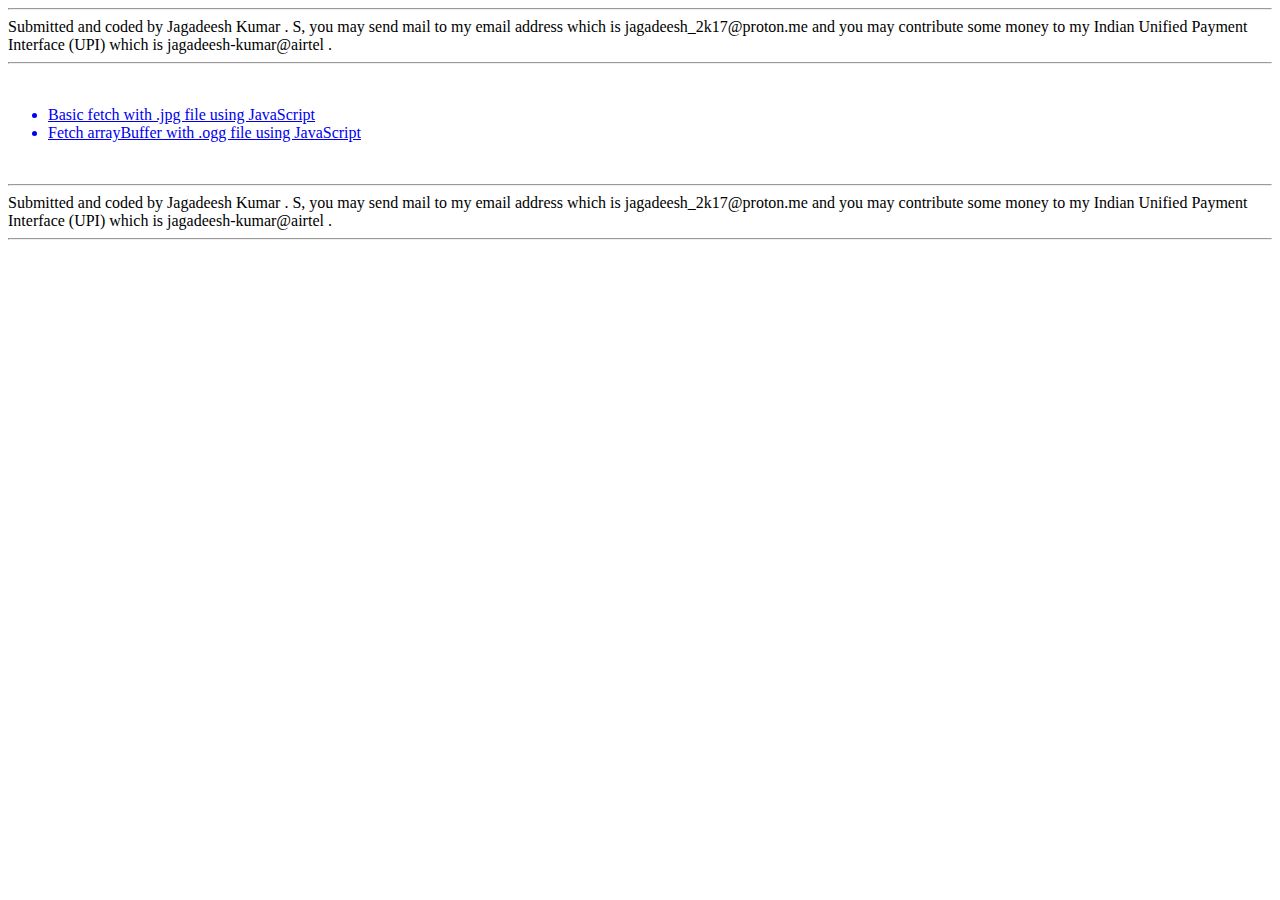
==== index.html @ 35968013 "Commit" ====
<!DOCTYPE html>
<html lang="en">

<head>
    <meta charset="UTF-8">
    <meta http-equiv="X-UA-Compatible" content="IE=edge">
    <meta name="viewport" content="width=device-width, initial-scale=1.0">
    <title>Fetching with examples using JavaScript</title>
    <link rel="stylesheet" href="./styles/index.css" />
</head>

<body>
    <div class="advertisement" id="header">
        <hr />
        Submitted and coded by Jagadeesh Kumar . S, you may send mail to my email address which is
        jagadeesh_2k17@proton.me and you may contribute some money to my Indian Unified Payment Interface (UPI)
        which is jagadeesh-kumar@airtel .
        <hr />
        <br />
    </div>
    <div>
        <ul>
            <a href="./basic fetch with .jpg file using JavaScript/Basic fetch with .jpg file using JavaScript.html">
                <li>Basic fetch with .jpg file using JavaScript</li>
            </a>
            <a href="./Fetch arrayBuffer with .ogg file using JavaScript/Fetch arrayBuffer with .ogg file using JavaScript.html">
                <li>Fetch arrayBuffer with .ogg file using JavaScript</li>
            </a>
        </ul>
    </div>
    <div class="advertisement" id="footer">
        <br />
        <hr />
        Submitted and coded by Jagadeesh Kumar . S, you may send mail to my email address which is
        jagadeesh_2k17@proton.me and you may contribute some money to my Indian Unified Payment Interface (UPI)
        which is jagadeesh-kumar@airtel .
        <hr />
    </div>
</body>

</html>
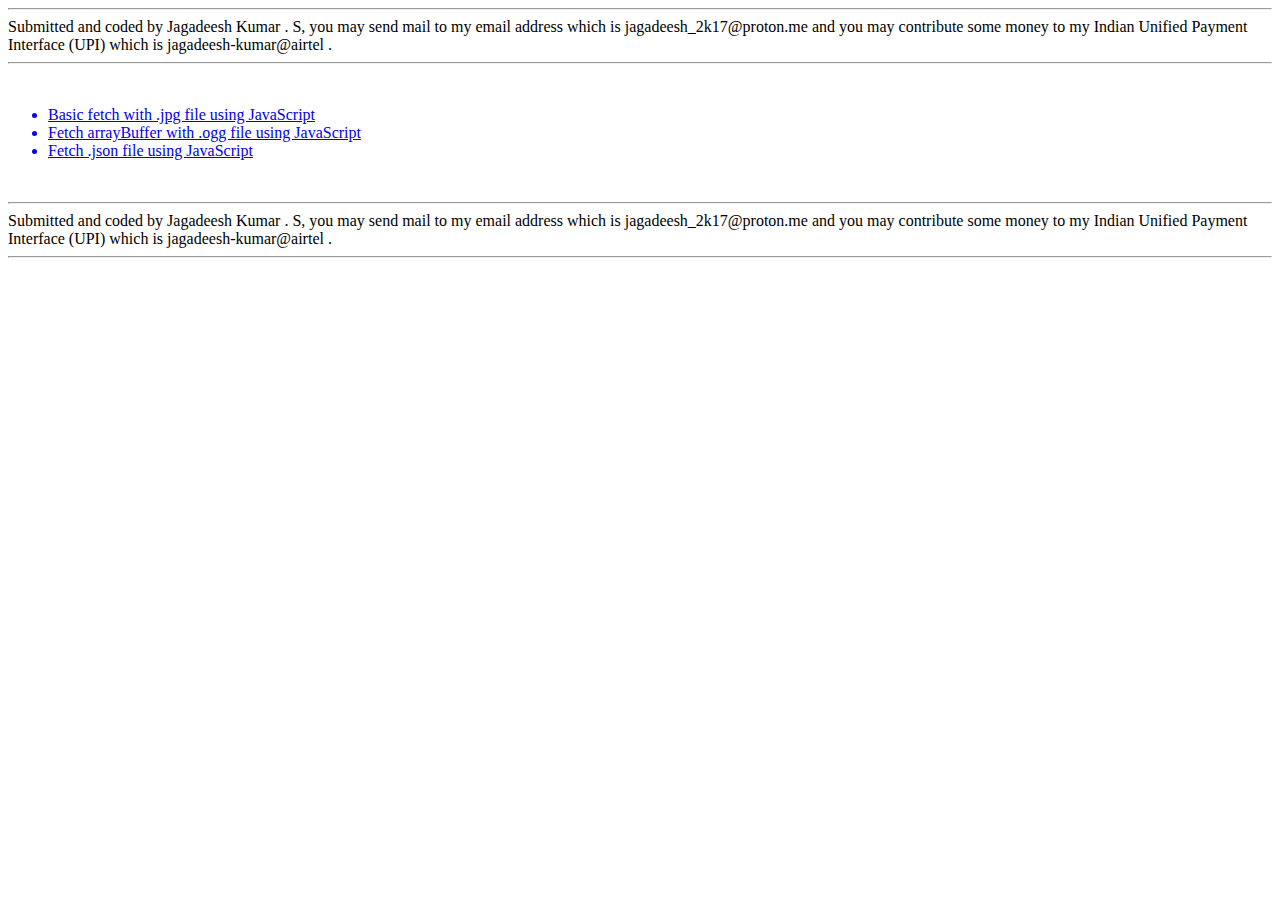
==== commit d69642e7: "Commit" ====
--- a/index.html
+++ b/index.html
@@ -26,6 +26,9 @@
             <a href="./Fetch arrayBuffer with .ogg file using JavaScript/Fetch arrayBuffer with .ogg file using JavaScript.html">
                 <li>Fetch arrayBuffer with .ogg file using JavaScript</li>
             </a>
+            <a href="fetch .json file using JavaScript/fetch .json file using JavaScript.html">
+                <li>Fetch .json file using JavaScript</li>
+            </a>
         </ul>
     </div>
     <div class="advertisement" id="footer">
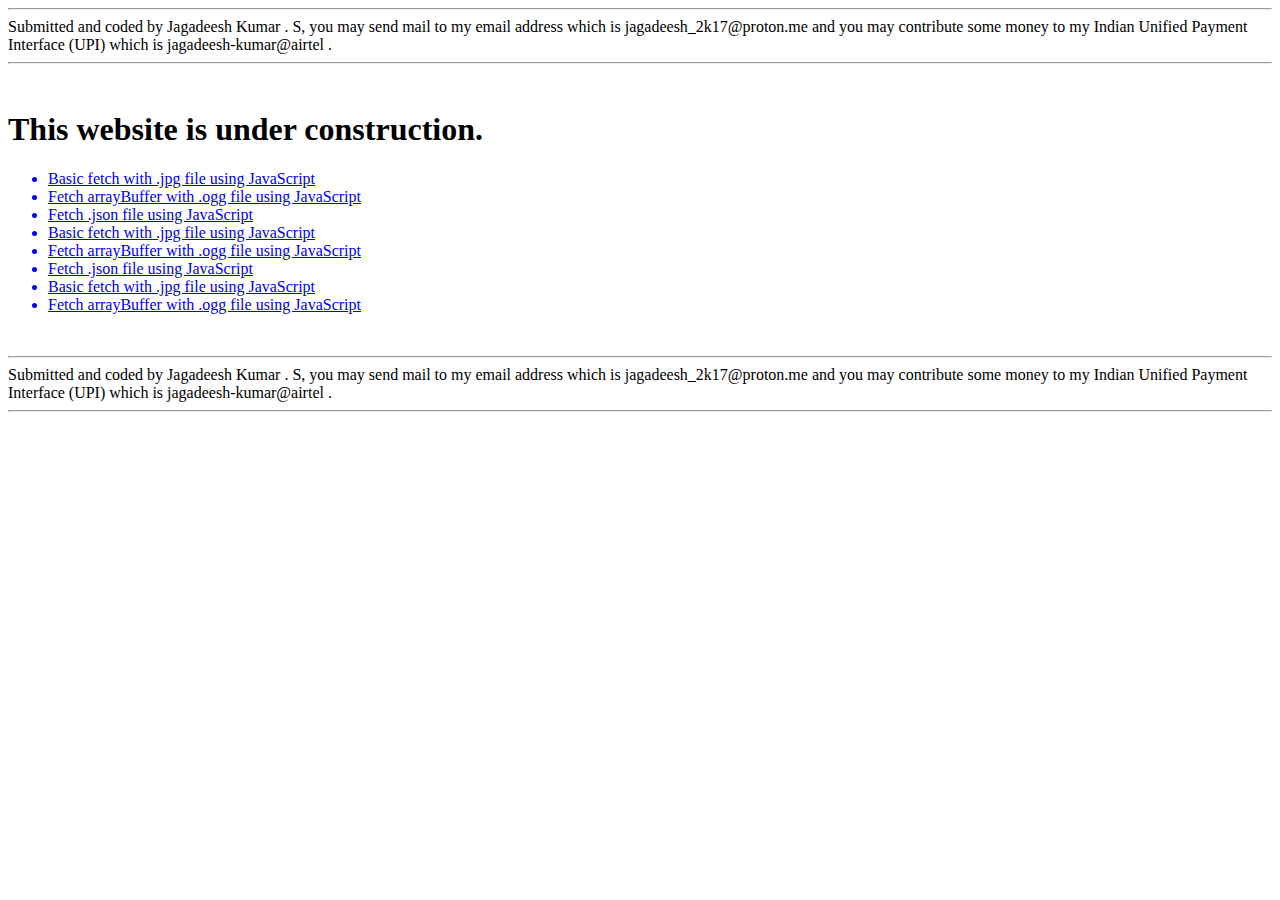
==== commit cf3b7ac9: "Commit" ====
--- a/index.html
+++ b/index.html
@@ -18,6 +18,7 @@
         <hr />
         <br />
     </div>
+    <h1>This website is under construction.</h1>
     <div>
         <ul>
             <a href="./basic fetch with .jpg file using JavaScript/Basic fetch with .jpg file using JavaScript.html">
@@ -28,6 +29,21 @@
             </a>
             <a href="fetch .json file using JavaScript/fetch .json file using JavaScript.html">
                 <li>Fetch .json file using JavaScript</li>
+            </a>
+            <a href="./basic fetch with .jpg file using JavaScript/Basic fetch with .jpg file using JavaScript.html">
+                <li>Basic fetch with .jpg file using JavaScript</li>
+            </a>
+            <a href="./Fetch arrayBuffer with .ogg file using JavaScript/Fetch arrayBuffer with .ogg file using JavaScript.html">
+                <li>Fetch arrayBuffer with .ogg file using JavaScript</li>
+            </a>
+            <a href="fetch .json file using JavaScript/fetch .json file using JavaScript.html">
+                <li>Fetch .json file using JavaScript</li>
+            </a>
+            <a href="./basic fetch with .jpg file using JavaScript/Basic fetch with .jpg file using JavaScript.html">
+                <li>Basic fetch with .jpg file using JavaScript</li>
+            </a>
+            <a href="./Fetch arrayBuffer with .ogg file using JavaScript/Fetch arrayBuffer with .ogg file using JavaScript.html">
+                <li>Fetch arrayBuffer with .ogg file using JavaScript</li>
             </a>
         </ul>
     </div>
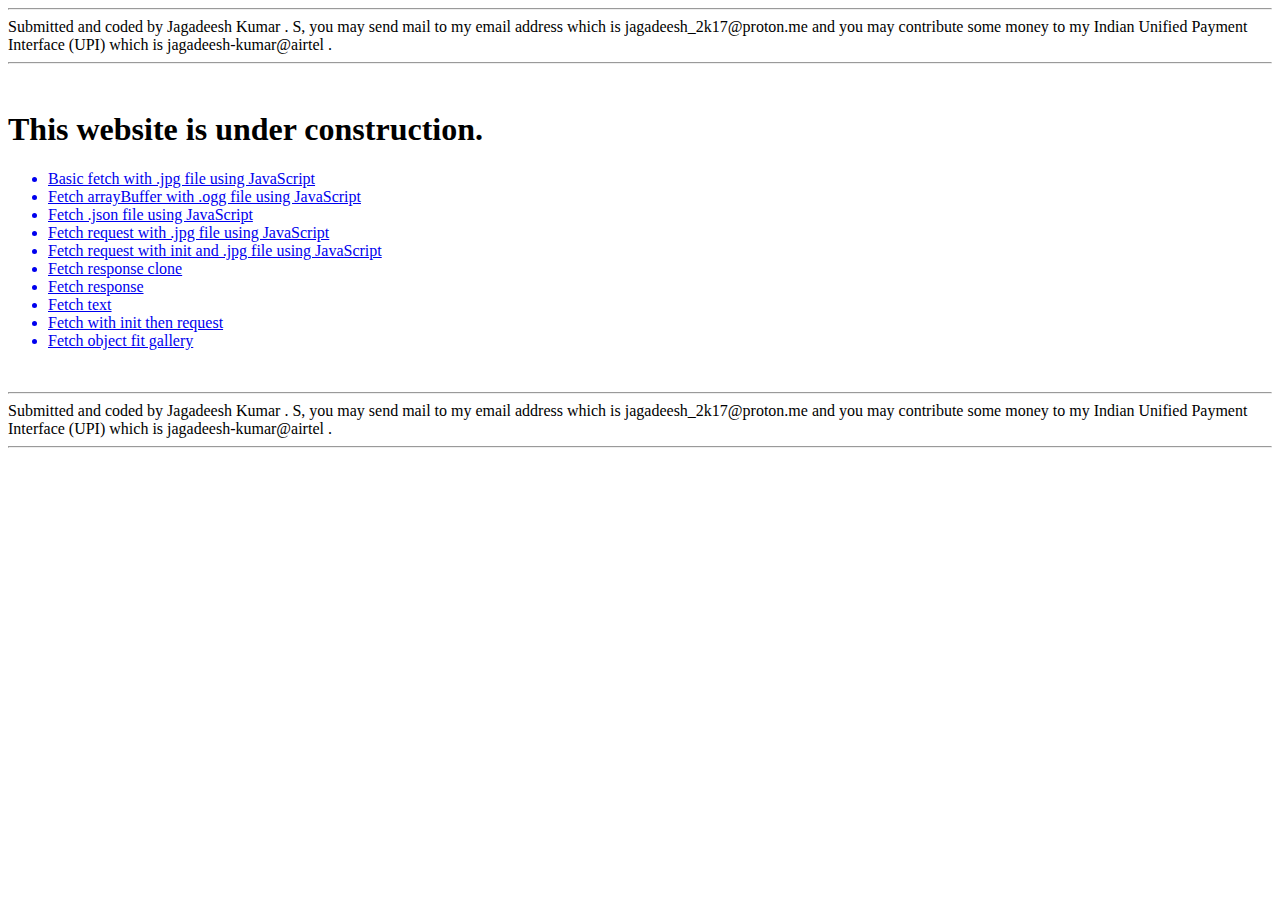
==== commit 366c1523: "Commit" ====
--- a/index.html
+++ b/index.html
@@ -19,7 +19,7 @@
         <br />
     </div>
     <h1>This website is under construction.</h1>
-    <div>
+    <div>          
         <ul>
             <a href="./basic fetch with .jpg file using JavaScript/Basic fetch with .jpg file using JavaScript.html">
                 <li>Basic fetch with .jpg file using JavaScript</li>
@@ -30,20 +30,26 @@
             <a href="fetch .json file using JavaScript/fetch .json file using JavaScript.html">
                 <li>Fetch .json file using JavaScript</li>
             </a>
-            <a href="./basic fetch with .jpg file using JavaScript/Basic fetch with .jpg file using JavaScript.html">
-                <li>Basic fetch with .jpg file using JavaScript</li>
+            <a href="./Fetch request with .jpg file using JavaScript/Fetch request with .jpg file using JavaScript.html">
+                <li>Fetch request with .jpg file using JavaScript</li>
             </a>
-            <a href="./Fetch arrayBuffer with .ogg file using JavaScript/Fetch arrayBuffer with .ogg file using JavaScript.html">
-                <li>Fetch arrayBuffer with .ogg file using JavaScript</li>
+            <a href="./Fetch request with init and .jpg file using JavaScript/Fetch request with init and .jpg file using JavaScript.html">
+                <li>Fetch request with init and .jpg file using JavaScript</li>
             </a>
-            <a href="fetch .json file using JavaScript/fetch .json file using JavaScript.html">
-                <li>Fetch .json file using JavaScript</li>
+            <a href="./fetch-response-clone/index.html">
+                <li>Fetch response clone</li>
             </a>
-            <a href="./basic fetch with .jpg file using JavaScript/Basic fetch with .jpg file using JavaScript.html">
-                <li>Basic fetch with .jpg file using JavaScript</li>
+            <a href="./fetch-response/index.html">
+                <li>Fetch response</li>
             </a>
-            <a href="./Fetch arrayBuffer with .ogg file using JavaScript/Fetch arrayBuffer with .ogg file using JavaScript.html">
-                <li>Fetch arrayBuffer with .ogg file using JavaScript</li>
+            <a href="./fetch-text/index.html">
+                <li>Fetch text</li>
+            </a>
+            <a href="./fetch-with-init-then-request/index.html">
+                <li>Fetch with init then request</li>
+            </a>
+            <a href="./object-fit-gallery-fetch/index.html">
+                <li>Fetch object fit gallery</li>
             </a>
         </ul>
     </div>
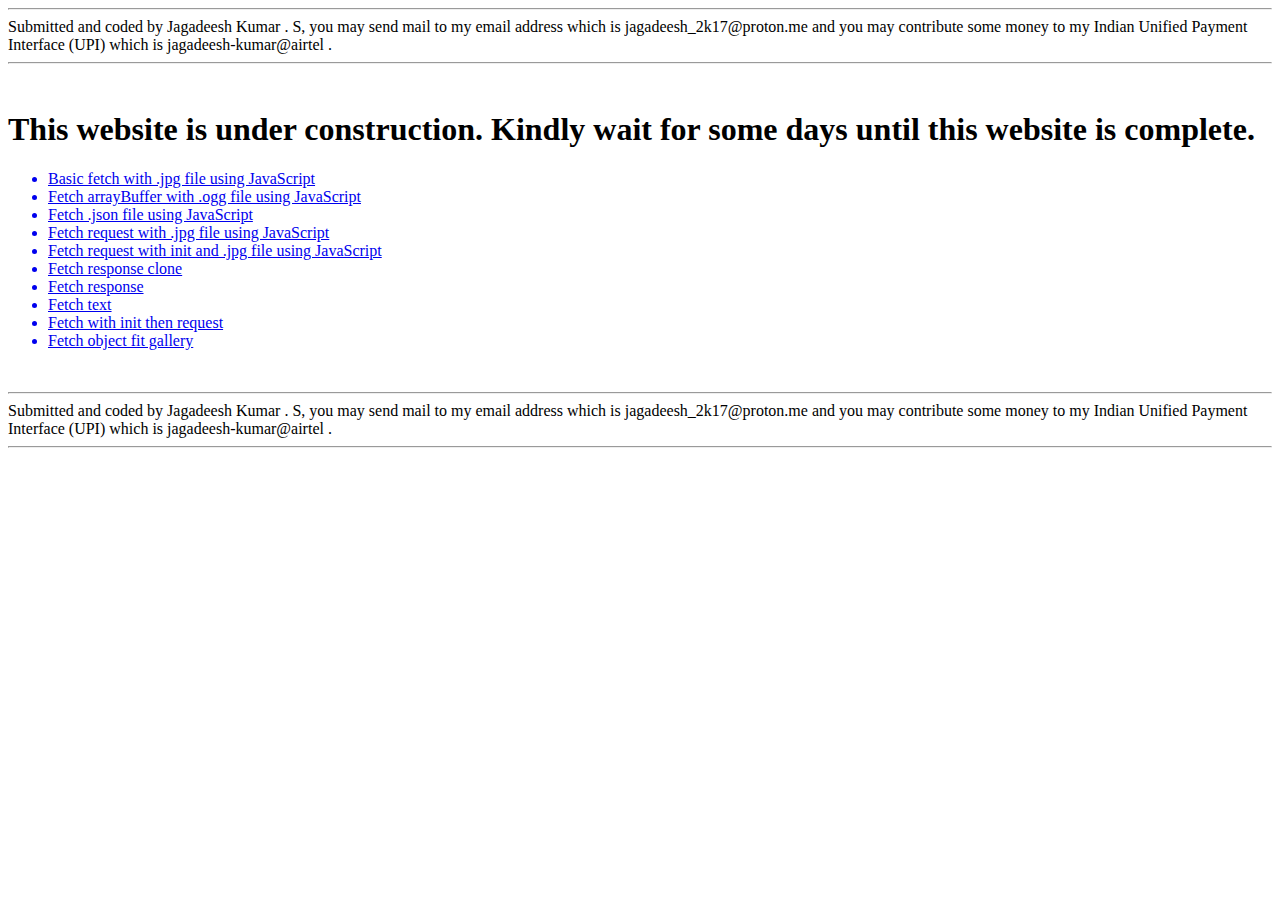
==== commit d4e252f0: "Commit" ====
--- a/index.html
+++ b/index.html
@@ -18,7 +18,7 @@
         <hr />
         <br />
     </div>
-    <h1>This website is under construction.</h1>
+    <h1>This website is under construction. Kindly wait for some days until this website is complete.</h1>
     <div>          
         <ul>
             <a href="./basic fetch with .jpg file using JavaScript/Basic fetch with .jpg file using JavaScript.html">
